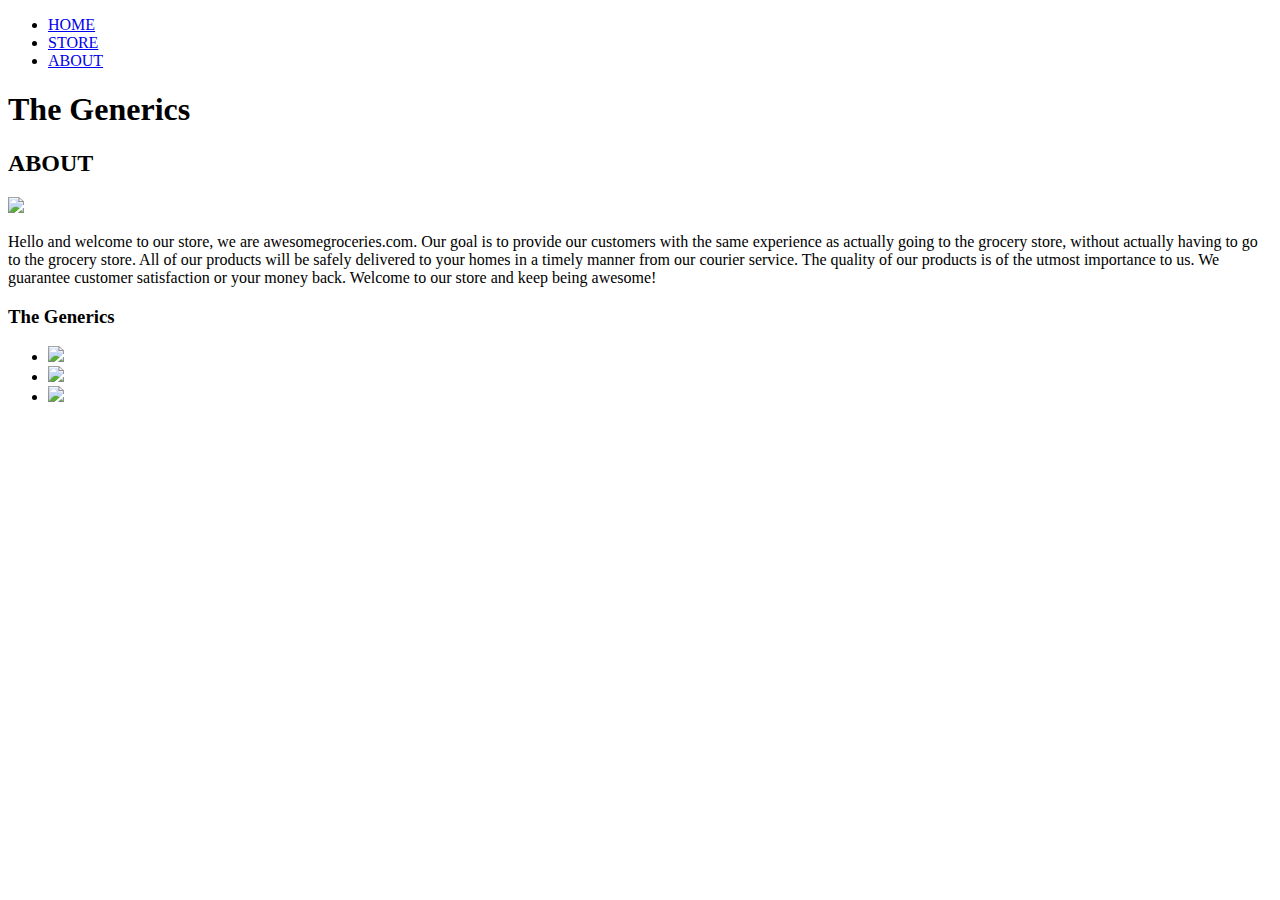
==== about.html @ 9e93b22d "about page update" ====
<!DOCTYPE html>
<html>
    <head>
        <title>The Generics | About</title>
        <meta name="description" content="This is the description">
        <link rel="stylesheet" href="styles.css" />
    </head>
    <body>
        <header class="main-header">
            <nav class="nav main-nav">
                <ul>
                    <li><a href="index.html">HOME</a></li>
                    <li><a href="store.html">STORE</a></li>
                    <li><a href="about.html">ABOUT</a></li>
                </ul>
            </nav>
            <h1 class="band-name band-name-large">The Generics</h1>
        </header>

        <section class="content-section container">
            <h2 class="section-header">ABOUT</h2>
            <img class="about-band-image" src="Images/Band Members.png">
            <p>Hello and welcome to our store, we are awesomegroceries.com. Our goal is to provide our customers with the same experience as actually going to the grocery store, without actually having to go to the grocery store. All of our products will be safely delivered to your homes in a timely manner from our courier service. The quality of our products is of the utmost importance to us. We guarantee customer satisfaction or your money back. Welcome to our store and keep being awesome!</p>
        </section>
        
        <footer class="main-footer">
            <div class="container main-footer-container">
                <h3 class="band-name">The Generics</h3>
                <ul class="nav footer-nav">
                    <li>
                        <a href="https://www.youtube.com" target="_blank">
                            <img src="Images/YouTube Logo.png">
                        </a>
                    </li>
                    <li>
                        <a href="https://www.spotify.com" target="_blank">
                            <img src="Images/Spotify Logo.png">
                        </a>
                    </li>
                    <li>
                        <a href="https://www.facebook.com" target="_blank">
                            <img src="Images/Facebook Logo.png">
                        </a>
                    </li>
                </ul>
            </div>
        </footer>
    </body>
</html>
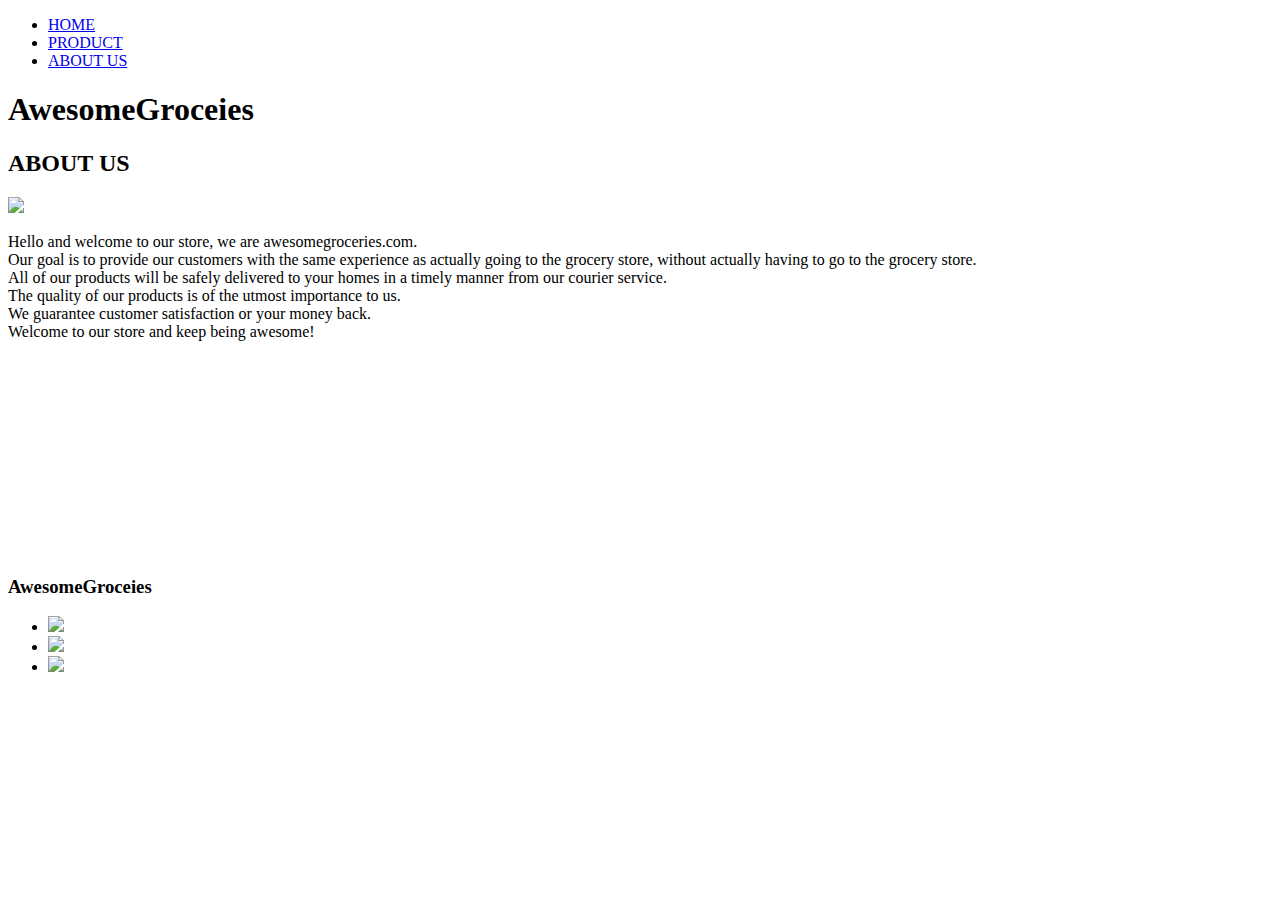
==== commit 2c8f83e3: "about.html update" ====
--- a/about.html
+++ b/about.html
@@ -10,26 +10,31 @@
             <nav class="nav main-nav">
                 <ul>
                     <li><a href="index.html">HOME</a></li>
-                    <li><a href="store.html">STORE</a></li>
-                    <li><a href="about.html">ABOUT</a></li>
+                    <li><a href="store.html">PRODUCT</a></li>
+                    <li><a href="about.html">ABOUT US</a></li>
                 </ul>
             </nav>
-            <h1 class="band-name band-name-large">The Generics</h1>
+            <h1 class="band-name band-name-large">AwesomeGroceies</h1>
         </header>
 
         <section class="content-section container">
-            <h2 class="section-header">ABOUT</h2>
-            <img class="about-band-image" src="Images/Band Members.png">
-            <p>Hello and welcome to our store, we are awesomegroceries.com. Our goal is to provide our customers with the same experience as actually going to the grocery store, without actually having to go to the grocery store. All of our products will be safely delivered to your homes in a timely manner from our courier service. The quality of our products is of the utmost importance to us. We guarantee customer satisfaction or your money back. Welcome to our store and keep being awesome!</p>
+            <h2 class="section-header">ABOUT US</h2>
+            <img class="about-band-image" src="Images/about.jpg">
+            <p>Hello and welcome to our store, we are awesomegroceries.com. <br>
+			Our goal is to provide our customers with the same experience as actually going to the grocery store, without actually having to go to the grocery store.<br>
+			All of our products will be safely delivered to your homes in a timely manner from our courier service. <br>
+			The quality of our products is of the utmost importance to us. <br>
+			We guarantee customer satisfaction or your money back. <br>
+			Welcome to our store and keep being awesome!<br><br><br><br><br><br><br><br><br><br><br><br><br></p>
         </section>
         
         <footer class="main-footer">
             <div class="container main-footer-container">
-                <h3 class="band-name">The Generics</h3>
+                <h3 class="band-name">AwesomeGroceies</h3>
                 <ul class="nav footer-nav">
                     <li>
                         <a href="https://www.youtube.com" target="_blank">
-                            <img src="Images/YouTube Logo.png">
+                            <img src="Images/Youtube Logo.png">
                         </a>
                     </li>
                     <li>
